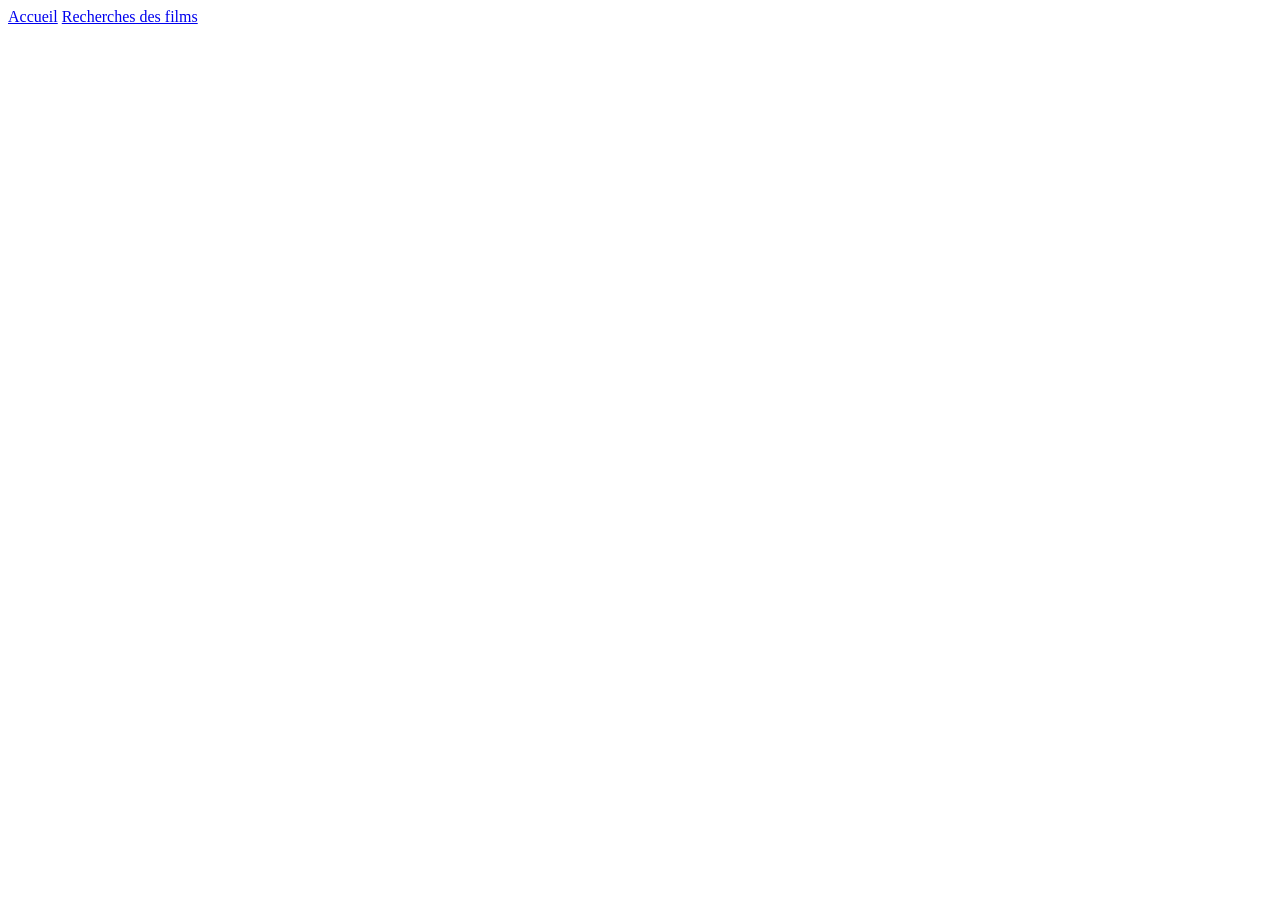
==== pages/movie.html @ b4e79fcb "Début" ====
<!DOCTYPE html>
<html lang="fr">
<head>
    <meta charset="UTF-8">
    <meta name="viewport" content="width=device-width, initial-scale=1.0">
    <title>Cinéma</title>
</head>
<body>

    <header>
        <nav>
            <a href="../index.html">Accueil</a>
            <a href="search.html">Recherches des films</a>
        </nav>
    </header>
    
    <main>

    </main>

    <footer>

    </footer>
    
</body>
</html>
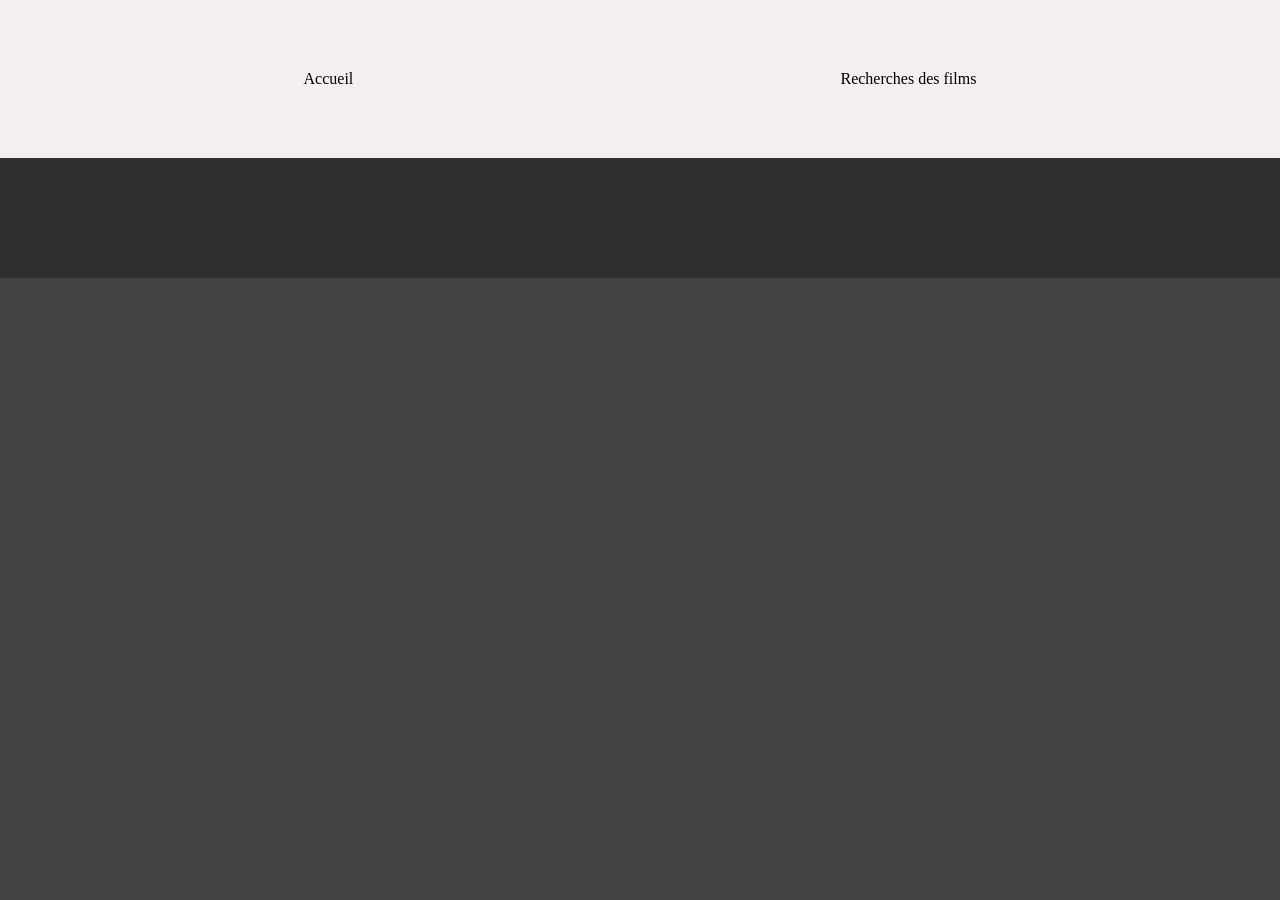
==== commit 0953be89: "Mise à jour du style des en-têtes et pieds de page, ajout de l'élément actif dans la navigation" ====
--- a/pages/movie.html
+++ b/pages/movie.html
@@ -3,6 +3,8 @@
 <head>
     <meta charset="UTF-8">
     <meta name="viewport" content="width=device-width, initial-scale=1.0">
+    <link rel="stylesheet" href="../css/header_footer.css">
+    <link rel="stylesheet" href="../css/body.css">
     <title>Cinéma</title>
 </head>
 <body>
--- a/css/header_footer.css
+++ b/css/header_footer.css
@@ -0,0 +1,34 @@
+header{
+    margin: 0;
+    padding: 60px;
+    background-color: rgb(245, 238, 238);
+}
+
+header nav{
+    display: flex;
+    justify-content: space-around;
+}
+
+header nav a{
+    transition: ease-in 0.4s;
+    text-decoration: none;
+    color: black;
+    background-color: rgb(245, 238, 238);
+    border-radius: 10px;
+    padding: 10px;
+}
+
+header nav a:hover{
+    background-color: rgb(200, 200, 200);
+}
+
+footer{
+    margin: 0;
+    padding: 60px;
+    background-color: rgb(1, 1, 1);
+    opacity: 30%;
+}
+
+#active{
+    background-color: rgb(150, 150, 150);
+}
--- a/css/body.css
+++ b/css/body.css
@@ -0,0 +1,4 @@
+body{
+    margin: 0px;
+    background-color: rgb(67, 67, 67);
+}   
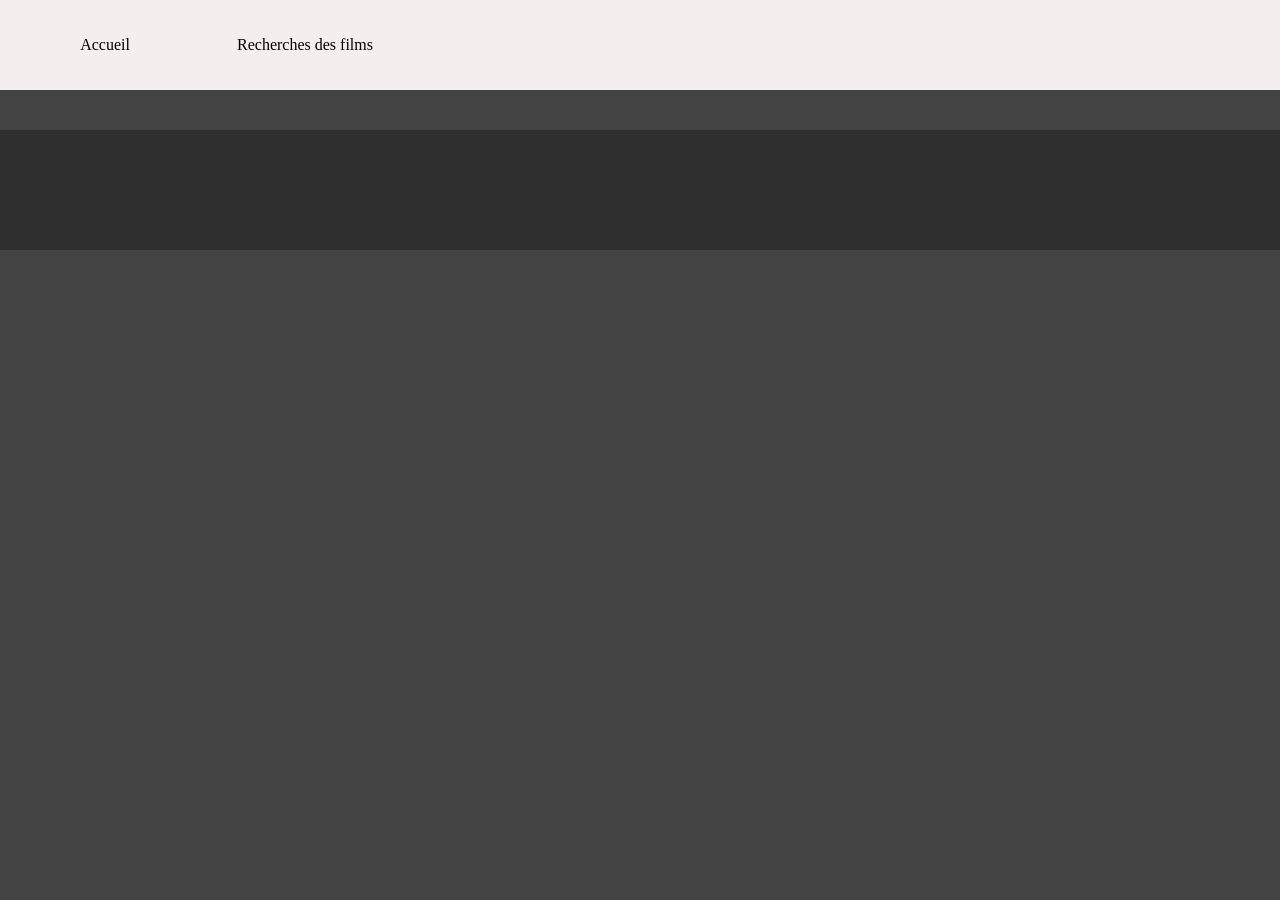
==== commit 1c192282: "Changement du style du header, changements du nom du fichier jave en fichier java, ajouts du css du " ====
--- a/pages/movie.html
+++ b/pages/movie.html
@@ -5,6 +5,7 @@
     <meta name="viewport" content="width=device-width, initial-scale=1.0">
     <link rel="stylesheet" href="../css/header_footer.css">
     <link rel="stylesheet" href="../css/body.css">
+    <link rel="stylesheet" href="../css/main.css">
     <title>Cinéma</title>
 </head>
 <body>
--- a/css/header_footer.css
+++ b/css/header_footer.css
@@ -1,20 +1,28 @@
 header{
     margin: 0;
-    padding: 60px;
+    padding: 20px;
     background-color: rgb(245, 238, 238);
 }
 
 header nav{
     display: flex;
-    justify-content: space-around;
+    justify-content: left;
+    align-items: center;
+    gap: 30px;
 }
 
 header nav a{
     transition: ease-in 0.4s;
+    display: inline-block;
+    width: 150px;
+    height: 30px;
+    text-align: center;
+    line-height: 30px;
+    font-size: medium;
     text-decoration: none;
     color: black;
     background-color: rgb(245, 238, 238);
-    border-radius: 10px;
+    border-radius: 25px;
     padding: 10px;
 }
 
--- a/css/main.css
+++ b/css/main.css
@@ -0,0 +1,23 @@
+main{
+    display: flex;
+    flex-direction: column;
+    align-items: center;
+    padding: 20px;
+}
+
+main h1{
+    color: rgb(255, 255, 255);
+    font-size: 32px;
+    margin-bottom: 10px;
+}
+
+main button{
+    margin-top: 20px;
+    padding: 10px 20px;
+    font-size: 16px;
+    background-color: rgb(165, 162, 162);
+    color: white;
+    border: none;
+    border-radius: 15px;
+    cursor: pointer;
+}
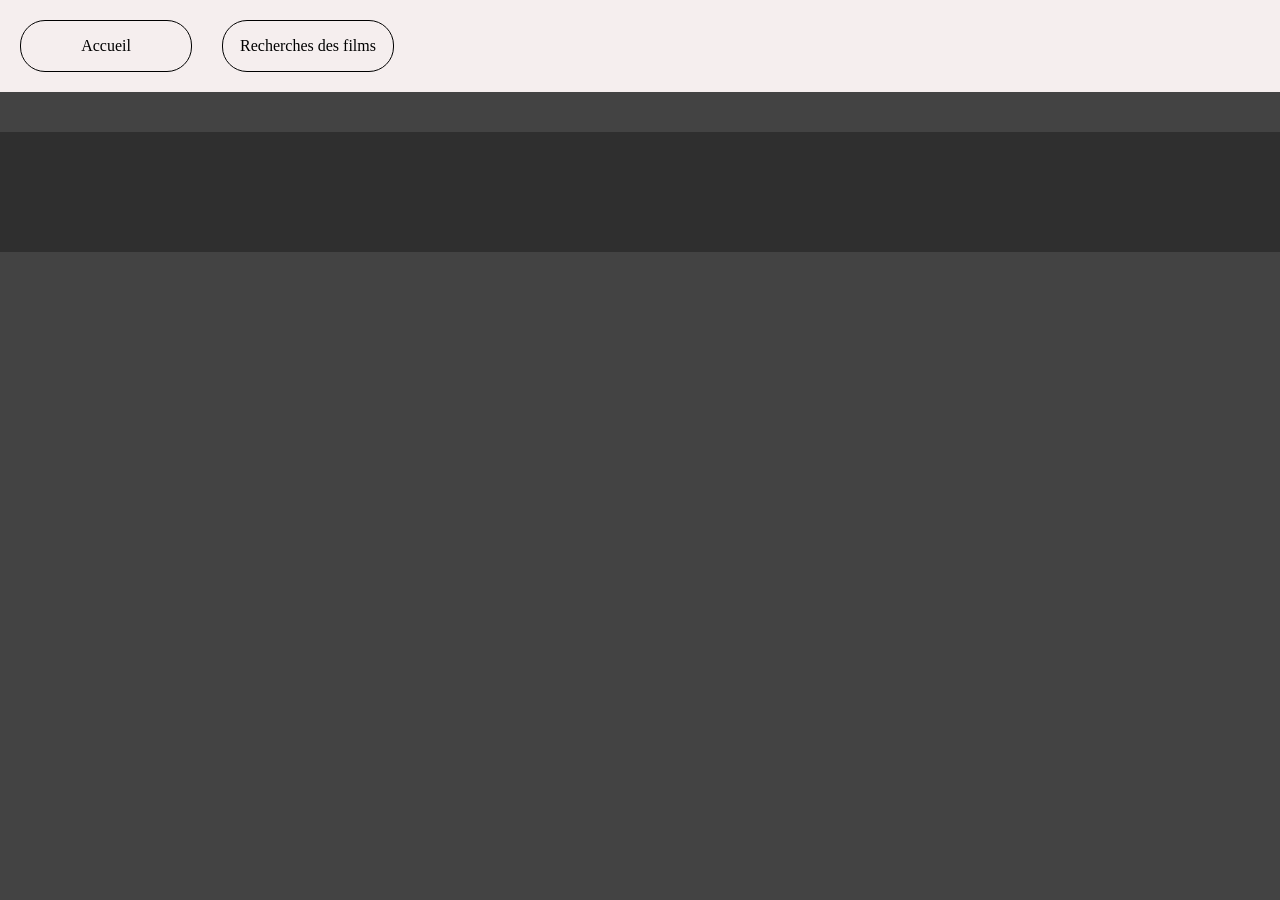
==== commit 4ca6f28d: "Ajout de la gestion des événements de survol pour la navigation et mise à jour des styles des liens " ====
--- a/pages/movie.html
+++ b/pages/movie.html
@@ -12,8 +12,8 @@
 
     <header>
         <nav>
-            <a href="../index.html">Accueil</a>
-            <a href="search.html">Recherches des films</a>
+            <a class="navhover" href="../index.html">Accueil</a>
+            <a class="navhover" href="search.html">Recherches des films</a>
         </nav>
     </header>
     
@@ -25,5 +25,7 @@
 
     </footer>
     
+    <script src="../Js/movie.js"></script>
+    <script src="../Js/ForAll.js"></script>
 </body>
 </html>
--- a/css/header_footer.css
+++ b/css/header_footer.css
@@ -21,13 +21,17 @@
     font-size: medium;
     text-decoration: none;
     color: black;
+    border: solid 1px black;
     background-color: rgb(245, 238, 238);
     border-radius: 25px;
     padding: 10px;
 }
 
-header nav a:hover{
-    background-color: rgb(200, 200, 200);
+header nav input{
+    margin-left: 50rem;
+    padding: 12px;
+    border-radius: 15px;
+    border: 1px solid rgb(0, 0, 0);
 }
 
 footer{
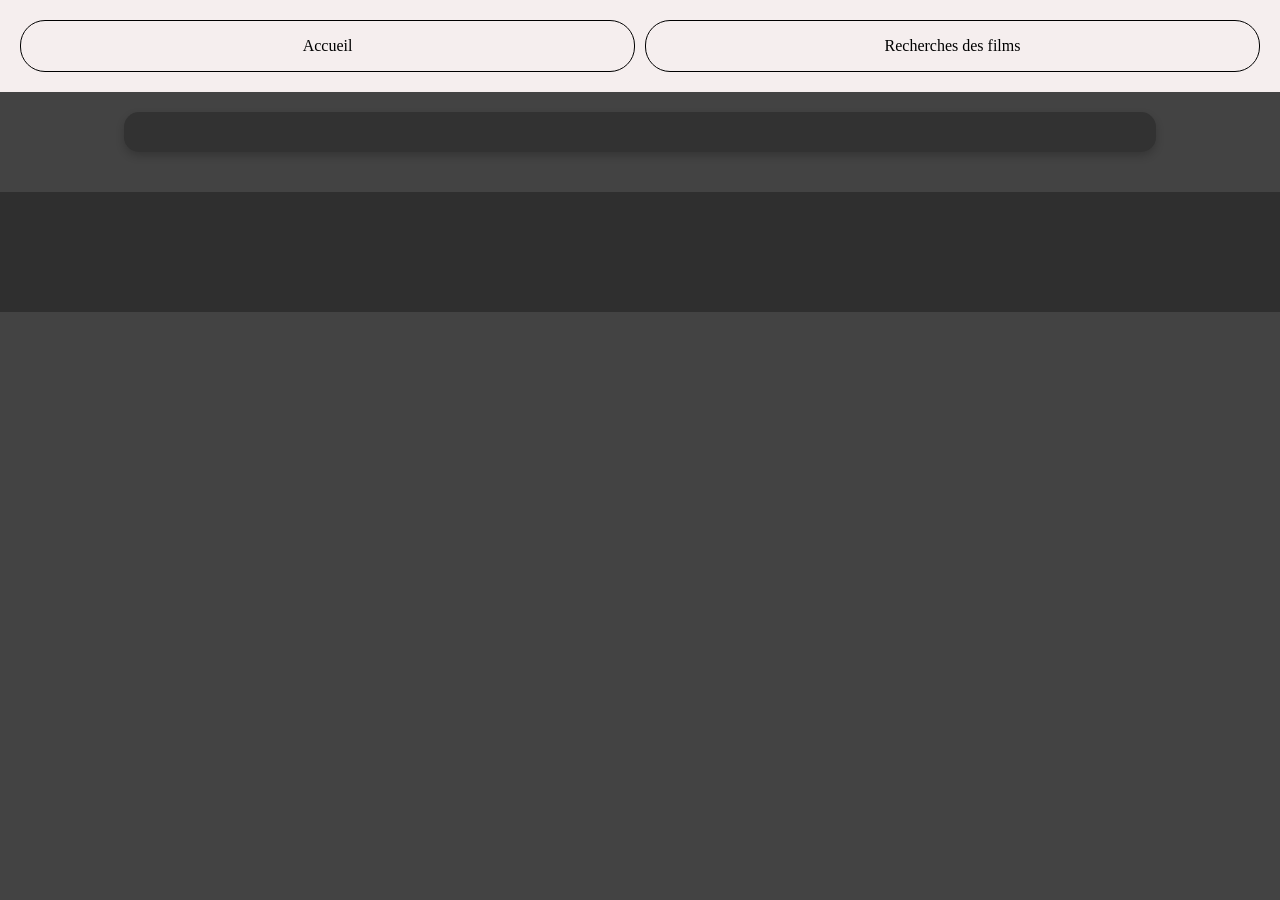
==== commit a030beeb: "ajouts du java movie et search et petit amélioration de la page web" ====
--- a/pages/movie.html
+++ b/pages/movie.html
@@ -3,7 +3,7 @@
 <head>
     <meta charset="UTF-8">
     <meta name="viewport" content="width=device-width, initial-scale=1.0">
-    <link rel="stylesheet" href="../css/header_footer.css">
+    <link rel="stylesheet" href="../css/headerFooter.css">
     <link rel="stylesheet" href="../css/body.css">
     <link rel="stylesheet" href="../css/main.css">
     <title>Cinéma</title>
@@ -25,7 +25,7 @@
 
     </footer>
     
+    <script src="../Js/ForAll.js"></script>
     <script src="../Js/movie.js"></script>
-    <script src="../Js/ForAll.js"></script>
 </body>
 </html>
--- a/css/headerFooter.css
+++ b/css/headerFooter.css
@@ -0,0 +1,66 @@
+header{
+    margin: 0;
+    padding: 20px;
+    background-color: rgb(245, 238, 238);
+}
+
+header nav{
+    display: flex;
+    justify-content: left;
+    align-items: center;
+    gap: 10px;
+}
+
+header nav a{
+    transition: ease-in 0.4s;
+    display: inline-block;
+    flex: 1;
+    width: 150px;
+    height: 30px;
+    text-align: center;
+    line-height: 30px;
+    font-size: medium;
+    text-decoration: none;
+    color: black;
+    border: solid 1px black;
+    background-color: rgb(245, 238, 238);
+    border-radius: 25px;
+    padding: 10px;
+}
+
+header nav input{
+
+    padding: 12px;
+    flex: 1;
+    max-width: 300px;
+    border-radius: 15px;
+    border: 1px solid rgb(0, 0, 0);
+}
+
+footer{
+    margin: 0;
+    padding: 60px;
+    background-color: rgb(1, 1, 1);
+    opacity: 30%;
+}
+
+#active{
+    background-color: rgb(180, 180, 180);
+}
+
+@media only screen and (max-width: 650px){
+    header nav {
+        flex-direction: column;
+        align-items: stretch;
+        gap: 10px;
+    }
+
+    header nav a {
+        width: 100%;
+    }
+
+    header nav input {
+        width: 100%;
+        margin-left: 0;
+    }
+}
--- a/css/main.css
+++ b/css/main.css
@@ -5,10 +5,47 @@
     padding: 20px;
 }
 
+main section{
+    display: flex;
+    flex-wrap: wrap;
+    background-color: rgb(50, 50, 50);
+    border-radius: 15px;
+    padding: 20px;
+    margin-bottom: 20px;
+    width: 80%;
+    box-shadow: 0 4px 8px rgba(0, 0, 0, 0.2);
+}
+
+main section div {
+    display: flex;
+    flex-direction: column;
+    align-items: center;
+    margin: auto;
+    padding: auto;
+    background-color: rgb(80, 80, 80);
+    border-radius: 10px;
+    width: 300px;
+    height: 550px;
+    margin-top: 10px;
+    text-align: center;
+}
+
+main section div img{
+    width: 90%;
+    padding-top: 10px;
+    border-radius: 10px 10px 0 0;
+}
+
 main h1{
     color: rgb(255, 255, 255);
     font-size: 32px;
     margin-bottom: 10px;
+}
+
+main h3{
+    color: rgb(255, 255, 255);
+    font-size: 24px;
+    margin-bottom: 20px;
 }
 
 main button{
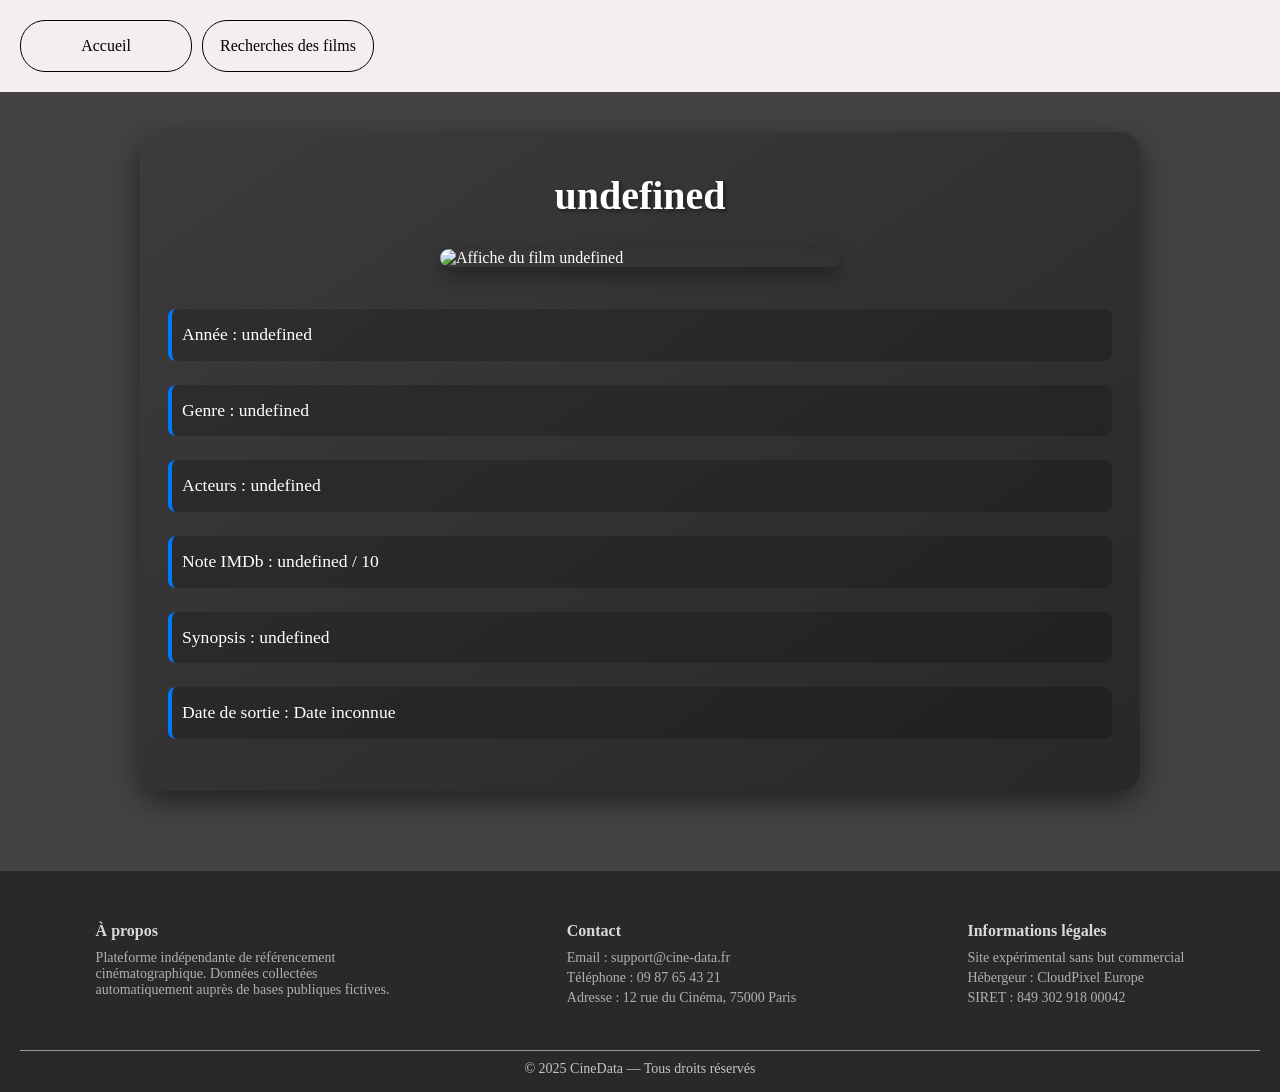
==== commit 26c00a6d: "Ajout de la section footer avec des informations légales, de contact et à propos, ainsi que des amél" ====
--- a/pages/movie.html
+++ b/pages/movie.html
@@ -21,9 +21,34 @@
 
     </main>
 
-    <footer>
+    <footer class="footer">
+        <div class="footer-section">
+            <h4>À propos</h4>
+            <p>
+                Plateforme indépendante de référencement cinématographique.
+                Données collectées automatiquement auprès de bases publiques fictives.
+            </p>
+        </div>
 
+        <div class="footer-section">
+            <h4>Contact</h4>
+            <p>Email : support@cine-data.fr</p>
+            <p>Téléphone : 09 87 65 43 21</p>
+            <p>Adresse : 12 rue du Cinéma, 75000 Paris</p>
+        </div>
+
+        <div class="footer-section">
+            <h4>Informations légales</h4>
+            <p>Site expérimental sans but commercial</p>
+            <p>Hébergeur : CloudPixel Europe</p>
+            <p>SIRET : 849 302 918 00042</p>
+        </div>
+
+        <div class="footer-bottom">
+            © 2025 CineData — Tous droits réservés
+        </div>
     </footer>
+
     
     <script src="../Js/ForAll.js"></script>
     <script src="../Js/movie.js"></script>
--- a/css/headerFooter.css
+++ b/css/headerFooter.css
@@ -14,7 +14,6 @@
 header nav a{
     transition: ease-in 0.4s;
     display: inline-block;
-    flex: 1;
     width: 150px;
     height: 30px;
     text-align: center;
@@ -41,7 +40,7 @@
     margin: 0;
     padding: 60px;
     background-color: rgb(1, 1, 1);
-    opacity: 30%;
+    opacity: 80%;
 }
 
 #active{
@@ -63,4 +62,42 @@
         width: 100%;
         margin-left: 0;
     }
-}+}
+
+.footer {
+    background-color: rgb(35, 35, 35);
+    color: #ccc;
+    padding: 30px 20px 15px;
+    margin-top: 40px;
+    font-size: 14px;
+}
+
+.footer-section {
+    max-width: 300px;
+}
+
+.footer {
+    display: flex;
+    flex-wrap: wrap;
+    justify-content: space-around;
+    gap: 20px;
+}
+
+.footer-section h4 {
+    color: #fff;
+    margin-bottom: 10px;
+    font-size: 16px;
+}
+
+.footer-section p {
+    margin: 4px 0;
+}
+
+.footer-bottom {
+    width: 100%;
+    text-align: center;
+    margin-top: 20px;
+    padding-top: 10px;
+    border-top: 1px solid #afacac;
+    color: #e6e6e6;
+}
--- a/css/main.css
+++ b/css/main.css
@@ -5,56 +5,177 @@
     padding: 20px;
 }
 
-main section{
+main h1{
+    color: white;
+    margin-bottom: 20px;
+}
+
+.poster-placeholder{
+    width: 100%;
+    height: 320px;          
+    background: linear-gradient(135deg, #555, #777);
+    border-radius: 10px;
+
     display: flex;
-    flex-wrap: wrap;
+    align-items: center;
+    justify-content: center;
+
+    color: #ccc;
+    font-size: 14px;
+    text-align: center;
+}
+
+#Films,
+#FilmsTendances{
+    display: grid;
+    grid-template-columns: repeat(auto-fill, minmax(220px, 1fr));
+    gap: 20px;
     background-color: rgb(50, 50, 50);
     border-radius: 15px;
     padding: 20px;
     margin-bottom: 20px;
     width: 80%;
     box-shadow: 0 4px 8px rgba(0, 0, 0, 0.2);
+    justify-items: center;
 }
 
-main section div {
+main section div{
+    background: none;
+    width: auto;
+    height: auto;
+    margin: 0;
+    padding: 0;
+}
+
+.film-card{
+    width: 220px;
+    background-color: rgb(80, 80, 80);
+    border-radius: 10px;
+    padding: 10px;
+    text-align: center;
+
     display: flex;
     flex-direction: column;
     align-items: center;
-    margin: auto;
-    padding: auto;
-    background-color: rgb(80, 80, 80);
-    border-radius: 10px;
-    width: 300px;
-    height: 550px;
-    margin-top: 10px;
-    text-align: center;
 }
 
-main section div img{
-    width: 90%;
-    padding-top: 10px;
-    border-radius: 10px 10px 0 0;
+.film-card img{
+    width: 100%;
+    height: 320px;
+    object-fit: cover;
+    border-radius: 10px;
 }
 
-main h1{
-    color: rgb(255, 255, 255);
-    font-size: 32px;
-    margin-bottom: 10px;
+.film-card h3{
+    color: white;
+    font-size: 16px;
+    margin: 10px 0;
 }
 
-main h3{
-    color: rgb(255, 255, 255);
-    font-size: 24px;
-    margin-bottom: 20px;
+.film-card a{
+    margin-top: auto;
+    text-decoration: none;
+    color: white;
+    background: #0077ff;
+    padding: 8px 12px;
+    border-radius: 6px;
+    transition: 0.3s;
 }
 
-main button{
-    margin-top: 20px;
-    padding: 10px 20px;
-    font-size: 16px;
-    background-color: rgb(165, 162, 162);
+.film-card a:hover{
+    background: #005ad1;
+}
+
+#FilmsUnique {
+    width: 90%;
+    max-width: 1000px;
+    margin: 20px auto;
+}
+
+.film-unique-card {
+    background: linear-gradient(145deg, rgb(60, 60, 60), rgb(40, 40, 40));
+    border-radius: 20px;
+    padding: 40px;
+    box-shadow: 0 10px 30px rgba(0, 0, 0, 0.5);
+    display: flex;
+    flex-direction: column;
+    align-items: center;
+    color: white;
+}
+
+.film-unique-card h2 {
+    font-size: 2.5em;
+    margin: 0 0 30px 0;
+    color: #fff;
+    text-align: center;
+    text-shadow: 2px 2px 4px rgba(0, 0, 0, 0.5);
+}
+
+.film-unique-card img {
+    width: 100%;
+    max-width: 400px;
+    height: auto;
+    border-radius: 15px;
+    box-shadow: 0 8px 20px rgba(0, 0, 0, 0.4);
+    transition: transform 0.3s ease;
+    margin-bottom: 30px;
+}
+
+.film-unique-card img:hover {
+    transform: scale(1.05);
+}
+
+.film-unique-card p {
+    font-size: 1.1em;
+    line-height: 1.8;
+    margin: 12px 0;
+    padding: 10px;
+    background-color: rgba(0, 0, 0, 0.2);
+    border-radius: 8px;
+    border-left: 4px solid #0077ff;
+    width: 100%;
+}
+
+.film-unique-card p strong {
+    color: #0077ff;
+    font-weight: bold;
+}
+
+@media (max-width: 768px) {
+    .film-unique-card {
+        padding: 20px;
+    }
+    
+    .film-unique-card h2 {
+        font-size: 1.8em;
+    }
+    
+    .film-unique-card img {
+        max-width: 100%;
+    }
+}
+
+#ButtonChargerFilms {
+    background: linear-gradient(135deg, #ff3c3c, #ff7a18);
     color: white;
     border: none;
-    border-radius: 15px;
+    border-radius: 12px;        
+    padding: 14px 28px;
+    font-size: 1rem;
+    font-weight: 600;
     cursor: pointer;
-}+    letter-spacing: 0.5px;
+    transition: all 0.3s ease;
+    box-shadow: 0 8px 20px rgba(255, 60, 60, 0.35);
+}
+
+#ButtonChargerFilms:hover {
+    transform: translateY(-3px);
+    box-shadow: 0 12px 30px rgba(255, 60, 60, 0.5);
+    filter: brightness(1.05);
+}
+
+#ButtonChargerFilms:active {
+    transform: translateY(0);
+    box-shadow: 0 5px 15px rgba(255, 60, 60, 0.3);
+}
